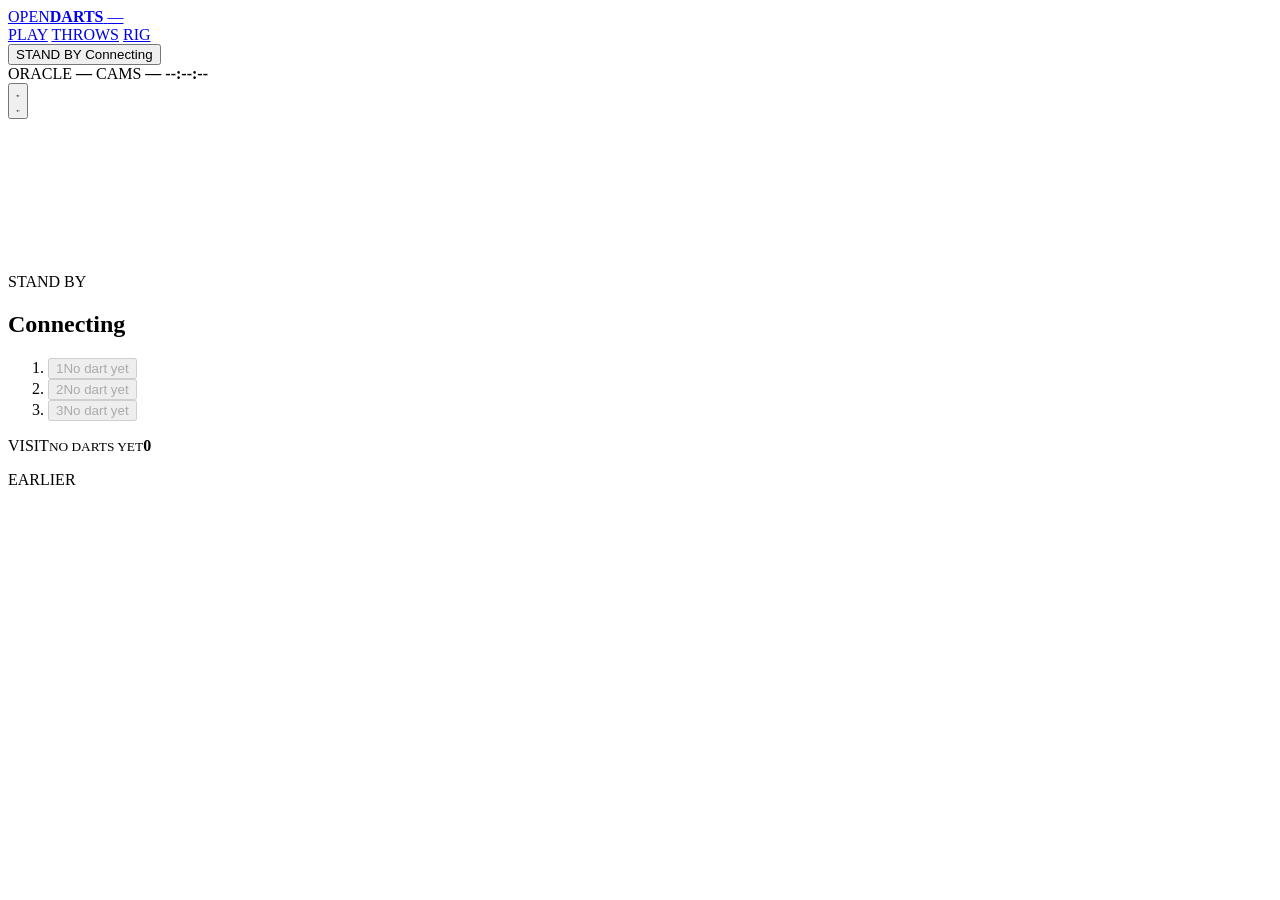
==== opendarts/live/ui/index.html @ 0508942f "OpenDarts 2026-09-26 Private commits included (47), 3d4258422..a23d8568b:   a23d856 Changelog: the A" ====
<!doctype html>
<html lang="en" data-theme="light">
<head>
<meta charset="utf-8">
<meta name="viewport" content="width=device-width, initial-scale=1, viewport-fit=cover">
<meta name="color-scheme" content="light dark">
<meta name="theme-color" content="#060810">
<title>@@OD_HOST_LABEL@@ · opendarts</title>
<style>
@@OD_UI_CSS@@
</style>
</head>
<body data-view="play">

<header class="bar">
  <a class="brand" href="#play" aria-label="opendarts — Play">
    <span class="wm">OPEN<b>DARTS</b></span>
    <span class="rig-id"><span id="rig-name">—</span></span>
  </a>
  <nav class="views" aria-label="Views">
    <a href="#play" data-view="play" aria-current="page">PLAY</a>
    <a href="#throws" data-view="throws">THROWS</a>
    <a href="#rig" data-view="rig">RIG</a>
  </nav>
  <div class="bar-end">
    <button type="button" class="status" id="status" data-tone="idle" aria-label="Rig status and session controls">
      <span class="status-tag"><i></i><span id="status-tag">STAND BY</span></span>
      <span class="status-dot" aria-hidden="true"></span>
      <span class="status-text"><span id="status-label">Connecting</span><span id="status-detail"></span></span>
    </button>
    <div class="readout" aria-label="Rig readout">
      <span id="ro-oracle" data-tone="idle">ORACLE <b>—</b></span>
      <span id="ro-cams">CAMS <b>—</b></span>
      <span><b id="ro-clock">--:--:--</b></span>
    </div>
    <button type="button" class="speaker" id="screen" data-state="off" aria-label="This screen: sound and display">
      <svg class="i-on" viewBox="0 0 24 24" aria-hidden="true"><path d="M4 9.5h3.5L12 5.5v13l-4.5-4H4z" fill="currentColor"/><path d="M15.5 8.8a4.5 4.5 0 0 1 0 6.4M18 6.3a8 8 0 0 1 0 11.4" fill="none" stroke="currentColor" stroke-width="1.8" stroke-linecap="round"/></svg>
      <svg class="i-off" viewBox="0 0 24 24" aria-hidden="true"><path d="M4 9.5h3.5L12 5.5v13l-4.5-4H4z" fill="currentColor"/><path d="M16 9.5l5 5m0-5l-5 5" fill="none" stroke="currentColor" stroke-width="1.8" stroke-linecap="round"/></svg>
      <span id="screen-label"></span>
    </button>
  </div>
</header>

<main>

  <!-- =============================== SHOW: PLAY =============================== -->
  <section id="play" class="play" data-phase="connecting" aria-label="Play">
    <div class="play-board">
      <div class="board-wrap">
        <canvas id="board" aria-label="The board, with this visit's darts"></canvas>
        <div class="veil" id="board-veil" data-tone="idle">
          <div class="offair">
            <span class="kicker" id="veil-kicker">STAND BY</span>
            <h1 id="veil-title">Connecting</h1>
            <p id="veil-detail"></p>
            <span class="spinner" id="veil-spin" aria-hidden="true"></span>
            <button type="button" class="go" id="veil-start" hidden><span>START SCORING ▸</span></button>
          </div>
        </div>
      </div>
      <p class="credits" id="board-credits"></p>
    </div>
    <aside class="play-side">
      <div class="turn" id="turn">
        <div class="turn-head"><button type="button" class="missed" id="missed-open" hidden>Missed a dart?</button></div>
        <ol class="darts">
          <li><button type="button" class="dart" data-i="0" disabled><span class="n">1</span><span class="call">No dart yet</span><span class="pts"></span><span class="sub"></span></button></li>
          <li><button type="button" class="dart" data-i="1" disabled><span class="n">2</span><span class="call">No dart yet</span><span class="pts"></span><span class="sub"></span></button></li>
          <li><button type="button" class="dart" data-i="2" disabled><span class="n">3</span><span class="call">No dart yet</span><span class="pts"></span><span class="sub"></span></button></li>
        </ol>
        <div class="total" id="total-slab"><span class="lab">VISIT<small id="turn-count">NO DARTS YET</small></span><strong id="turn-total">0</strong></div>
        <p class="turn-note" id="turn-note"></p>
      </div>
    </aside>
    <div class="ticker" id="earlier"><span class="tag2">EARLIER</span><ol class="run" id="recent-turns"></ol></div>
  </section>

  <!-- =============================== LAB: THROWS =============================== -->
  <section id="throws" class="throws" hidden aria-label="Throws">
    <header class="throws-head">
      <div class="banner warn" id="throws-banner" hidden></div>
      <div class="throws-top">
        <div><h1 class="title">Throws</h1><p class="sub" id="throws-sub">—</p></div>
        <div class="throws-tools">
          <div class="tabs" id="throw-filters" role="group" aria-label="Show">
            <button type="button" data-filter="all" aria-pressed="true">All<span class="n"></span></button>
            <button type="button" data-filter="disagree" aria-pressed="false" title="Our call differs from Autodarts, or from what a person recorded">Disagreements<span class="n"></span></button>
            <button type="button" data-filter="split" aria-pressed="false" title="The engines did not all agree">Split vote<span class="n"></span></button>
            <button type="button" data-filter="corrected" aria-pressed="false" title="A person recorded what actually landed">Corrected<span class="n"></span></button>
            <button type="button" data-filter="noread" aria-pressed="false" title="No engine could place the dart">No read<span class="n"></span></button>
          </div>
          <div class="seg" id="throw-density" role="group" aria-label="Rows">
            <button type="button" data-v="list" aria-pressed="true" title="One line per throw">List</button>
            <button type="button" data-v="matrix" aria-pressed="false" title="Every engine's call, side by side">Engines</button>
          </div>
          <button type="button" class="btn" id="throws-missed" title="Save the last seconds of every camera, for a dart that never scored">Save missed dart</button>
          <button type="button" class="btn ghost" id="clear-view" title="Start a clean list from now. Nothing is deleted.">Clear view</button>
          <button type="button" class="btn ghost" id="show-all" hidden>Show all</button>
          <details class="menu">
            <summary class="btn ghost" aria-label="More">•••</summary>
            <div class="menu-pop"><button type="button" class="menu-item danger" id="delete-recorded">Delete recorded data…</button></div>
          </details>
        </div>
      </div>
      <div class="gauges" id="tally" aria-label="Accuracy against the known answer"></div>
      <p class="view-note" id="view-note"></p>
      <p class="view-note" id="missed-job"></p>
    </header>
    <div class="throws-body">
      <div class="throw-list tl-list" id="throw-list" role="list"></div>
      <aside class="throw-detail" id="throw-detail" aria-live="polite"></aside>
    </div>
  </section>

  <!-- ================================ LAB: RIG ================================ -->
  <section id="rig" class="rig" hidden aria-label="Rig">
    <nav class="rig-index" aria-label="Rig sections">
      <a href="#rig/cameras" data-sec="cameras">Cameras</a><a href="#rig/scoring" data-sec="scoring">Scoring</a><a href="#rig/recording" data-sec="recording">Recording</a>
      <a href="#rig/autodarts" data-sec="autodarts">Autodarts</a><a href="#rig/displays" data-sec="displays">Displays</a><a href="#rig/screens" data-sec="screens">Screens</a><a href="#rig/system" data-sec="system">System</a>
    </nav>
    <div class="rig-body" id="rig-body">
      <div class="banner" id="restart-banner" hidden>
        <b>Saved changes wait for a restart</b><span id="restart-keys"></span>
        <button type="button" class="btn" id="restart-now">Restart now</button>
      </div>

      <section class="group" id="rig-cameras">
        <header class="group-head">
          <div><h2 class="title">Cameras</h2><p class="sub" id="calib-summary">—</p></div>
          <div class="right">
            <div class="seg" id="cam-overlay-toggle" role="group" aria-label="Preview"><button type="button" data-v="on">Overlay</button><button type="button" data-v="off">Plain</button></div>
            <button type="button" class="btn signal" id="btn-calibrate" title="Re-solve calibration now and save it. Keep the board clear.">Calibrate</button>
          </div>
        </header>
        <p class="note warn calib-moved" id="calib-moved" hidden></p>
        <div class="cams-row" id="cams"></div>
      </section>

      <section class="group" id="rig-scoring">
        <header class="h"><b>Scoring</b><span>applies on the next frame</span></header>
        <div class="setting">
          <span class="k" id="lbl-speed">Detection speed</span>
          <p class="d">Still frames a landed dart must hold before it is scored. Fewer is faster; more rejects wobbles and bounce-outs.</p>
          <div class="c">
            <div class="seg" id="set-speed" role="group" aria-labelledby="lbl-speed"><button type="button" data-v="1">1</button><button type="button" data-v="2">2</button><button type="button" data-v="3">3</button><button type="button" data-v="4">4</button><button type="button" data-v="5">5</button></div>
            <div class="seg-ends"><span>fastest</span><span>safest</span></div>
          </div>
          <p class="note" id="note-speed"></p>
        </div>
        <div class="setting">
          <label class="k" for="set-idle">Stop when idle</label>
          <p class="d">Close the cameras after this long without a dart.</p>
          <div class="c"><span class="unit-input"><select id="set-idle"><option value="300">5</option><option value="600">10</option><option value="900">15</option><option value="1800">30</option><option value="2700">45</option><option value="3600">60</option><option value="0">Never</option></select><span id="idle-unit">MIN</span></span></div>
          <p class="note" id="note-idle"></p>
        </div>
        <div class="setting">
          <span class="k">Engines</span>
          <p class="d">Set in <code>data/config.json</code> · takes effect at restart.</p>
          <div class="c"><span class="s-value" id="engine-summary">—</span></div>
        </div>
      </section>

      <section class="group" id="rig-recording">
        <header class="h"><b>Recording</b><span>what the rig keeps</span></header>
        <div class="setting">
          <label class="k" for="set-store">Save throws</label>
          <p class="d">Keep every scored dart as a replayable package. Scoring works either way; review, corrections and accuracy need it.</p>
          <div class="c"><input type="checkbox" class="switch" id="set-store"></div>
          <p class="note" id="note-store"></p>
        </div>
        <div class="setting">
          <label class="k" for="set-clips">Video clips</label>
          <p class="d">A short clip per camera around each dart.</p>
          <div class="c"><select id="set-clips"><option value="all">Every dart</option><option value="mismatch">When Autodarts disagrees</option><option value="never">Never</option></select></div>
          <p class="note" id="note-clips"></p>
        </div>
        <div class="setting">
          <label class="k" for="set-ring">Throw buffer</label>
          <p class="d">Seconds of every camera kept in memory, so a missed dart can still be saved afterwards.</p>
          <div class="c"><span class="unit-input"><input type="number" id="set-ring" min="0" max="60" step="1" inputmode="numeric"><span>SEC</span></span></div>
          <p class="note" id="note-ring"></p>
        </div>
        <div class="setting">
          <label class="k" for="set-floor">Keep free on disk</label>
          <p class="d">Saving stops before the disk drops below this. A negative number turns the guard off.</p>
          <div class="c"><span class="unit-input"><input type="number" id="set-floor" step="1" inputmode="decimal"><span>GB</span></span></div>
          <p class="note" id="note-floor"></p>
        </div>
        <div class="setting">
          <span class="k">On this rig</span>
          <p class="d" id="disk-summary">—</p>
          <div class="c"><button type="button" class="btn danger" id="btn-delete-recorded2">Delete…</button></div>
        </div>
      </section>

      <section class="group" id="rig-autodarts">
        <header class="h"><b>Autodarts</b><span>a second opinion, never the call</span></header>
        <div class="setting">
          <label class="k" for="set-ad"><span class="dot" id="ad-dot" data-tone="idle"></span>Compare</label>
          <p class="d">Every throw is compared after it is scored — never delaying it.</p>
          <div class="c"><input type="checkbox" class="switch" id="set-ad"></div>
          <p class="note" id="note-ad"></p>
        </div>
        <div class="setting">
          <label class="k" for="set-ad-url">Address</label>
          <p class="d">Scheme included. Saves when you leave the field.</p>
          <div class="c"><input type="text" id="set-ad-url" spellcheck="false" autocomplete="off" placeholder="http://localhost:3180"></div>
          <p class="note" id="note-ad-url"></p>
        </div>
        <div class="setting stacked">
          <span class="k">Virtual cameras</span>
          <div class="c"><p class="d" style="margin-bottom:6px">The copies of this rig's cameras that Autodarts reads.</p><ul class="vcams" id="vcam-list"><li class="muted">Checking…</li></ul></div>
        </div>
        <p class="note" id="ad-board"></p>
      </section>

      <section class="group" id="rig-displays">
        <header class="h"><b>Displays</b><span>screens that only show — set up from here</span></header>
        <p class="displays-how">On a TV, open <code id="display-url">/?display</code> once. It appears below; everything about it is set from here, and it changes the moment you do.</p>
        <div class="displays" id="displays-list"></div>
      </section>

      <section class="group" id="rig-screens">
        <header class="h"><b>Screens</b><span>every open page reports whether it can be heard</span></header>
        <ul class="screens" id="screens-list"><li class="muted">Checking…</li></ul>
        <div class="setting"><span class="k">This screen</span><p class="d">Sound, voice, board view and theme are kept per device.</p><div class="c"><button type="button" class="btn" id="screens-open">This screen…</button></div></div>
      </section>

      <section class="group" id="rig-system">
        <header class="h"><b>System</b><span id="sys-host"></span></header>
        <div class="sys-grid">
          <dl class="kv" id="sys-rig"></dl>
          <div class="meters">
            <div class="meter" id="meter-cpu"><span class="meter-name">CPU</span><span class="meter-track"><span class="meter-fill"></span></span><span class="meter-val">—</span></div>
            <div class="meter" id="meter-mem"><span class="meter-name">Memory</span><span class="meter-track"><span class="meter-fill"></span></span><span class="meter-val">—</span></div>
            <div class="meter" id="meter-disk"><span class="meter-name">Disk</span><span class="meter-track"><span class="meter-fill"></span></span><span class="meter-val">—</span></div>
          </div>
        </div>
        <div class="setting">
          <label class="k" for="set-port">Address</label>
          <p class="d">Where this dashboard answers. The interface is read-only here — a wrong one would take the dashboard with it.</p>
          <div class="c"><span class="unit-input addr"><span id="host-label">—</span><span>:</span><input type="number" id="set-port" min="1" max="65535" inputmode="numeric"></span></div>
          <p class="note" id="note-port"></p>
        </div>
        <div class="setting">
          <span class="k">Dashboard</span>
          <p class="d">What this rig serves at its address. Classic is the previous dashboard, kept for now.</p>
          <div class="c"><div class="seg" id="set-dashboard" role="group"><button type="button" data-v="new">New</button><button type="button" data-v="classic">Classic</button></div></div>
          <p class="note" id="note-dashboard"></p>
        </div>
        <div class="setting">
          <label class="k" for="set-always">Update on restart</label>
          <p class="d">Pull the latest code for this rig's branch before relaunching.</p>
          <div class="c"><input type="checkbox" class="switch" id="set-always"></div>
          <p class="note" id="note-always"></p>
        </div>
        <div class="setting">
          <span class="k">Restart</span>
          <p class="d" id="note-restart">Scoring stops, and does not start again on its own.</p>
          <div class="c btn-row"><button type="button" class="btn solid" id="btn-restart">Restart</button><button type="button" class="btn" id="btn-update-restart" hidden>Update and restart</button></div>
        </div>
        <div class="setting">
          <span class="k">A problem?</span>
          <p class="d">Everything on this page as one block of text, for a bug report.</p>
          <div class="c btn-row"><button type="button" class="btn" id="btn-copy-diag">Copy diagnostics</button><a class="btn ghost" id="link-logs" href="/api/logs/run_product?n=500" target="_blank" rel="noopener">Log ↗</a></div>
        </div>
        <details class="advanced">
          <summary>Advanced</summary>
          <div class="setting">
            <span class="k">Relearn the layout</span>
            <p class="d">Forget where the cameras sit on the ring. Rarely needed — a calibration that finds they moved does this itself.</p>
            <div class="c"><button type="button" class="btn" id="btn-relearn">Relearn…</button></div>
          </div>
        </details>
      </section>
    </div>
  </section>
  <!-- the rig's connection, said plainly on pages that have no scoreboard veil -->
  <div class="conn" id="conn-strip" hidden><b id="conn-title"></b><span id="conn-detail"></span></div>
</main>

<!-- ======================= CALIBRATING: the whole screen ======================= -->
<div class="calib" id="calib" hidden role="dialog" aria-modal="true" aria-labelledby="calib-title">
  <div class="calib-box">
    <span class="kicker" id="calib-kicker">CALIBRATING</span>
    <h1 id="calib-title">Keep the board clear</h1>
    <p class="calib-sub" id="calib-sub">No darts in the board, no hands in front of it.</p>
    <div class="calib-bar" aria-hidden="true"><i id="calib-fill"></i></div>
    <div class="calib-meta"><span id="calib-stage">Starting…</span><b id="calib-pct">0%</b></div>
    <ol class="calib-steps" id="calib-steps"></ol>
    <div class="calib-cams" id="calib-cams"></div>
    <div class="calib-foot"><span id="calib-time"></span><button type="button" class="calib-hide" id="calib-hide">Hide — it carries on</button></div>
  </div>
</div>

<!-- ================================ SHEETS ================================ -->

<dialog class="sheet" id="sheet-session" aria-labelledby="sess-title">
  <div class="sheet-box">
    <header class="sheet-head">
      <div class="sess-state"><span class="dot" id="sess-dot" data-tone="idle"></span><div><h2 id="sess-title">—</h2><p id="sess-detail"></p></div></div>
      <button type="button" class="x" data-close aria-label="Close">✕</button>
    </header>
    <div class="sess-actions">
      <button type="button" class="btn signal" id="sess-start">Start scoring</button>
      <button type="button" class="btn" id="sess-stop">Stop</button>
      <button type="button" class="btn" id="sess-calibrate" title="Re-solve calibration now. Keep the board clear.">Calibrate</button>
      <button type="button" class="btn" id="sess-reset" title="Take the board as it is now as empty, and start the visit again.">Reset visit</button>
    </div>
    <div class="activity"><p class="h" style="margin:16px 0 4px"><b>Activity on this screen</b></p><ul id="sess-activity"></ul></div>
  </div>
</dialog>

<dialog class="sheet" id="sheet-screen" aria-labelledby="scr-title">
  <div class="sheet-box">
    <header class="sheet-head">
      <div><h2 id="scr-title">This screen</h2><p id="scr-device"></p></div>
      <button type="button" class="x" data-close aria-label="Close">✕</button>
    </header>
    <div class="sheet-body">
      <div class="setting"><label class="k" for="scr-sound">Speak each dart</label><span></span><div class="c"><input type="checkbox" class="switch" id="scr-sound"></div><p class="note" id="scr-note"></p></div>
      <div class="setting"><label class="k" for="scr-voice">Voice</label><span></span><div class="c"><select id="scr-voice"><option>Loading…</option></select></div></div>
      <div class="setting"><label class="k" for="scr-volume">Volume</label><span></span><div class="c volume"><input type="range" id="scr-volume" min="0" max="100" step="5"><span id="scr-volume-val">80%</span><button type="button" class="btn small" id="scr-test">Test</button></div></div>
      <div class="setting"><span class="k">Board</span><span></span><div class="c"><div class="seg" id="scr-boardview" role="group"><button type="button" data-v="photo">Photo</button><button type="button" data-v="diagram">Diagram</button></div></div></div>
      <div class="setting"><label class="k" for="scr-overlay">Camera overlay</label><span></span><div class="c"><input type="checkbox" class="switch" id="scr-overlay"></div></div>
      <div class="setting"><span class="k">Lab paper</span><span></span><div class="c"><div class="seg" id="scr-theme" role="group"><button type="button" data-v="light">Paper</button><button type="button" data-v="dark">Blueprint</button><button type="button" data-v="auto">Auto</button></div></div></div>
      <div class="setting"><span class="k">Text size</span><span></span><div class="c"><div class="seg" id="scr-text" role="group"><button type="button" data-v="normal">Normal</button><button type="button" data-v="large">Large</button><button type="button" data-v="huge">Huge</button></div></div><p class="note">Throws, for a screen read from across the room.</p></div>
      <div class="setting"><span class="k">Wall display</span><span></span><div class="c"><button type="button" class="btn" id="scr-fullscreen">Full screen</button></div><p class="note">For a TV nobody touches, open <code>?kiosk=1&amp;sound=on</code>.</p></div>
    </div>
  </div>
</dialog>

<dialog class="sheet sheet-wide" id="sheet-truth" aria-labelledby="truth-title">
  <div class="sheet-box">
    <header class="sheet-head">
      <div><h2 id="truth-title">What actually landed?</h2><p id="truth-sub"></p></div>
      <button type="button" class="x" data-close aria-label="Close">✕</button>
    </header>
    <div class="truth">
      <div class="truth-pick">
        <p class="lbl">The engines and the oracle said</p>
        <div class="chips" id="truth-candidates"></div>
        <p class="lbl">Or pick it</p>
        <div class="chips" id="truth-rings"></div>
        <div class="truth-answer" id="truth-answer"></div>
        <p class="note bad" id="truth-error"></p>
      </div>
      <div><div class="truth-board cropbox"><canvas id="truth-canvas" aria-label="Tap where the dart actually is"></canvas></div><p class="figcap"><span>Fig. — tap where it is</span><span>● scored ◆ oracle</span></p></div>
    </div>
    <footer class="sheet-foot">
      <button type="button" class="btn ghost" id="truth-review" hidden>Review this throw ↗</button>
      <button type="button" class="btn ghost" id="truth-clear" hidden>Remove correction</button>
      <span class="grow"></span>
      <button type="button" class="btn" data-close>Cancel</button>
      <button type="button" class="btn signal" id="truth-save" disabled>Record it</button>
    </footer>
  </div>
</dialog>

<dialog class="sheet" id="sheet-missed" aria-labelledby="missed-title">
  <div class="sheet-box">
    <header class="sheet-head"><div><h2 id="missed-title">Missed a dart?</h2><p id="missed-reach"></p></div><button type="button" class="x" data-close aria-label="Close">✕</button></header>
    <div class="sheet-body"><label class="field">What happened (optional)<textarea id="missed-reason" rows="2" placeholder="a dart landed and nothing was scored"></textarea></label><p class="note bad" id="missed-error"></p></div>
    <footer class="sheet-foot"><span class="grow"></span><button type="button" class="btn" data-close>Cancel</button><button type="button" class="btn signal" id="missed-save">Save the buffer</button></footer>
  </div>
</dialog>

<dialog class="sheet" id="sheet-stream" aria-labelledby="stream-title">
  <div class="sheet-box">
    <header class="sheet-head"><div><h2 id="stream-title">Read from a stream</h2><p id="stream-sub"></p></div><button type="button" class="x" data-close aria-label="Close">✕</button></header>
    <div class="sheet-body">
      <label class="field">Address<input type="text" id="stream-url" spellcheck="false" autocomplete="off" placeholder="http://other-rig:8420"></label>
      <p class="note">Another rig's address is enough — the camera path is filled in.</p>
      <label class="check" id="stream-all-row" hidden><input type="checkbox" id="stream-all" checked> Use this rig for all cameras</label>
      <p class="note bad" id="stream-error"></p>
    </div>
    <footer class="sheet-foot"><span class="grow"></span><button type="button" class="btn" data-close>Cancel</button><button type="button" class="btn signal" id="stream-save">Use this stream</button></footer>
  </div>
</dialog>

<dialog class="sheet" id="sheet-confirm" aria-labelledby="confirm-title">
  <div class="sheet-box">
    <header class="sheet-head"><h2 id="confirm-title"></h2></header>
    <div class="confirm-body" id="confirm-body"></div>
    <footer class="sheet-foot"><span class="grow"></span><button type="button" class="btn" data-close>Cancel</button><button type="button" class="btn signal" id="confirm-ok">Confirm</button></footer>
  </div>
</dialog>

<div class="blocker" id="blocker" hidden><div class="offair"><span class="spinner"></span><h1 id="blocker-title"></h1><p id="blocker-detail"></p></div></div>
<div class="toasts" id="toasts" aria-live="polite"></div>

<script id="bootstrap" type="application/json">@@OD_BOOTSTRAP_JSON@@</script>
<script>
@@OD_UI_JS@@
</script>
</body>
</html>
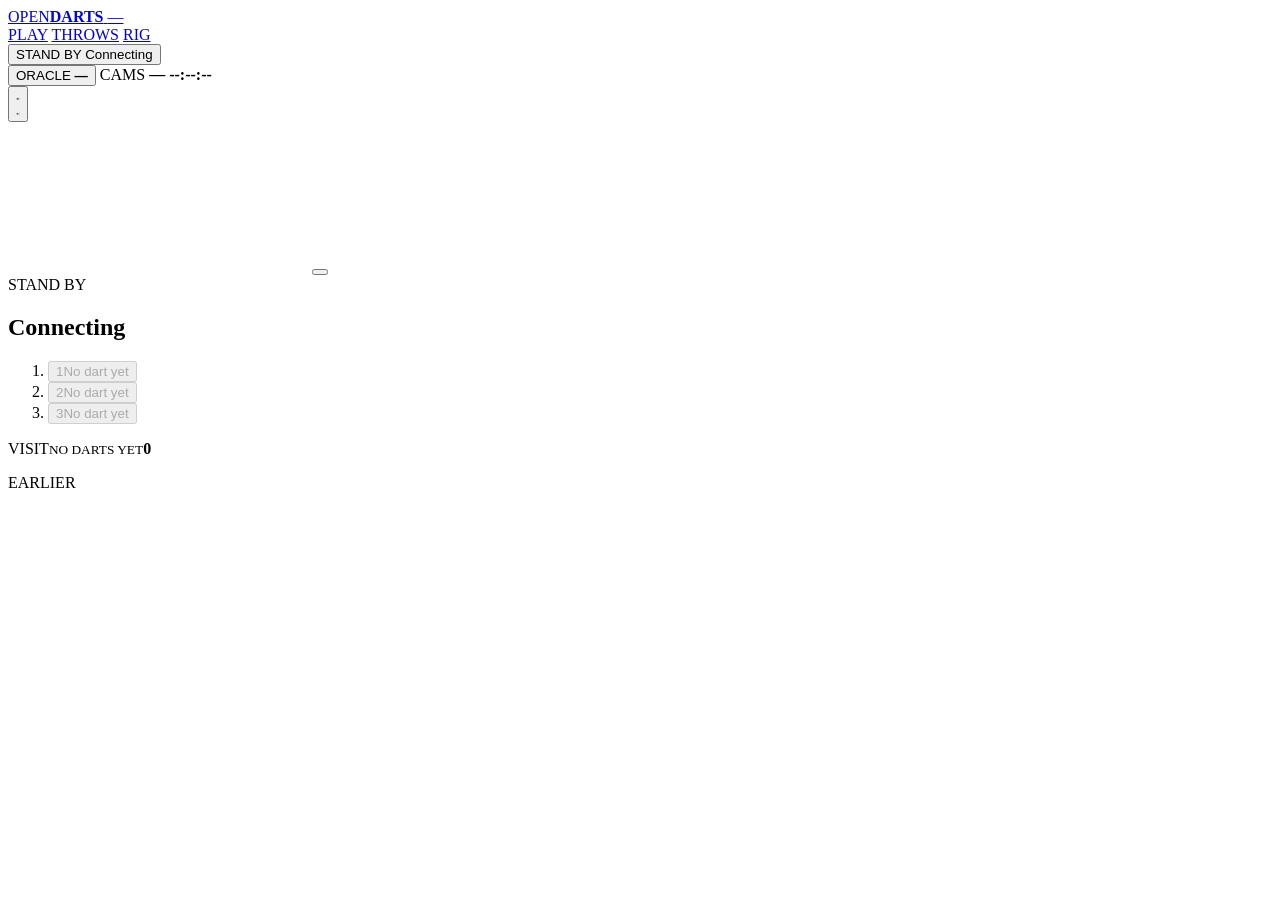
==== commit b4eaab93: "OpenDarts 2026-10-01 Private commits included (35), 9dffb1eb8..511252a71:   511252a Comments: name t" ====
--- a/opendarts/live/ui/index.html
+++ b/opendarts/live/ui/index.html
@@ -29,7 +29,7 @@
       <span class="status-text"><span id="status-label">Connecting</span><span id="status-detail"></span></span>
     </button>
     <div class="readout" aria-label="Rig readout">
-      <span id="ro-oracle" data-tone="idle">ORACLE <b>—</b></span>
+      <button type="button" id="ro-oracle" class="oracle-ind" data-tone="off" aria-label="Autodarts: status and controls">ORACLE <b>—</b></button>
       <span id="ro-cams">CAMS <b>—</b></span>
       <span><b id="ro-clock">--:--:--</b></span>
     </div>
@@ -48,6 +48,7 @@
     <div class="play-board">
       <div class="board-wrap">
         <canvas id="board" aria-label="The board, with this visit's darts"></canvas>
+        <button type="button" id="oracle-play" class="oracle-ind oracle-show" data-tone="off" aria-label="Autodarts: status and controls"></button>
         <div class="veil" id="board-veil" data-tone="idle">
           <div class="offair">
             <span class="kicker" id="veil-kicker">STAND BY</span>
@@ -77,6 +78,8 @@
 
   <!-- =============================== LAB: THROWS =============================== -->
   <section id="throws" class="throws" hidden aria-label="Throws">
+    <!-- a display in its Engines layout has no bar: the oracle is said here -->
+    <div class="oracle-throws"><span id="oracle-throws" class="oracle-ind oracle-show" data-tone="off"></span></div>
     <header class="throws-head">
       <div class="banner warn" id="throws-banner" hidden></div>
       <div class="throws-top">
@@ -84,9 +87,10 @@
         <div class="throws-tools">
           <div class="tabs" id="throw-filters" role="group" aria-label="Show">
             <button type="button" data-filter="all" aria-pressed="true">All<span class="n"></span></button>
-            <button type="button" data-filter="disagree" aria-pressed="false" title="Our call differs from Autodarts, or from what a person recorded">Disagreements<span class="n"></span></button>
-            <button type="button" data-filter="split" aria-pressed="false" title="The engines did not all agree">Split vote<span class="n"></span></button>
-            <button type="button" data-filter="corrected" aria-pressed="false" title="A person recorded what actually landed">Corrected<span class="n"></span></button>
+            <button type="button" data-filter="disputed" aria-pressed="false" title="Autodarts disagrees with our call and nobody has said which is right yet">Disputed<span class="n"></span></button>
+            <button type="button" data-filter="odwrong" aria-pressed="false" title="A person recorded something other than our call: our score was changed">OD Wrong<span class="n"></span></button>
+            <button type="button" data-filter="adwrong" aria-pressed="false" title="A person recorded something other than Autodarts' call">AD Wrong<span class="n"></span></button>
+            <button type="button" data-filter="split" aria-pressed="false" title="Our own engines did not all agree">Split<span class="n"></span></button>
             <button type="button" data-filter="noread" aria-pressed="false" title="No engine could place the dart">No read<span class="n"></span></button>
           </div>
           <div class="seg" id="throw-density" role="group" aria-label="Rows">
@@ -308,6 +312,22 @@
       <button type="button" class="btn" id="sess-reset" title="Take the board as it is now as empty, and start the visit again.">Reset visit</button>
     </div>
     <div class="activity"><p class="h" style="margin:16px 0 4px"><b>Activity on this screen</b></p><ul id="sess-activity"></ul></div>
+  </div>
+</dialog>
+
+<dialog class="sheet" id="sheet-oracle" aria-labelledby="orc-title">
+  <div class="sheet-box">
+    <header class="sheet-head">
+      <div class="sess-state"><span class="dot" id="orc-dot" data-tone="idle"></span><div><h2 id="orc-title">Autodarts</h2><p id="orc-detail"></p></div></div>
+      <button type="button" class="x" data-close aria-label="Close">✕</button>
+    </header>
+    <!-- laid out like the session sheet: one start-or-stop, then the rest -->
+    <div class="sess-actions">
+      <button type="button" class="btn signal" id="orc-toggle">Start</button>
+      <button type="button" class="btn" id="orc-calibrate" title="Autodarts' own auto-calibration. Keep the board clear.">Calibrate</button>
+      <button type="button" class="btn" id="orc-reset" title="Reset Autodarts' board: clears a takeout it is stuck in.">Reset</button>
+    </div>
+    <div class="activity"><p class="h" style="margin:16px 0 4px"><b>Activity on this screen</b></p><ul id="orc-activity"></ul></div>
   </div>
 </dialog>
 
